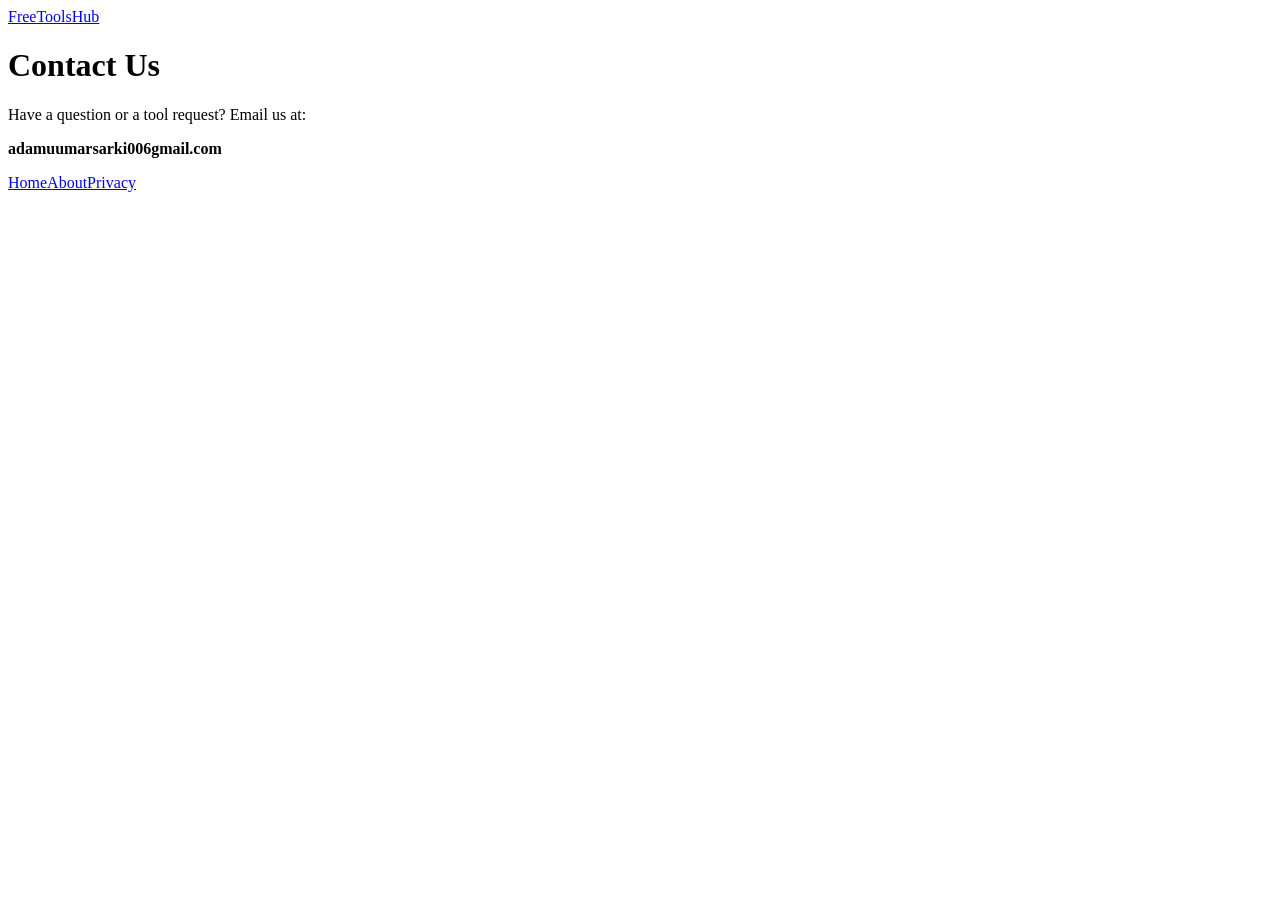
==== contact.html @ 8f6e4849 "Create contact.html" ====
<!DOCTYPE html>
<html lang="en"><head>
<meta charset="UTF-8">
<meta name="viewport" content="width=device-width, initial-scale=1">
<title>Contact FreeToolsHub</title>
<link rel="stylesheet" href="style.css">
</head><body>
<header><a href="index.html">FreeToolsHub</a></header>
<main><div class="card">
<h1>Contact Us</h1>
<p>Have a question or a tool request? Email us at:</p>
<p><b>adamuumarsarki006gmail.com</b></p>
</div></main>
<footer><a href="index.html">Home</a><a href="about.html">About</a><a href="privacy.html">Privacy</a></footer>
</body></html>
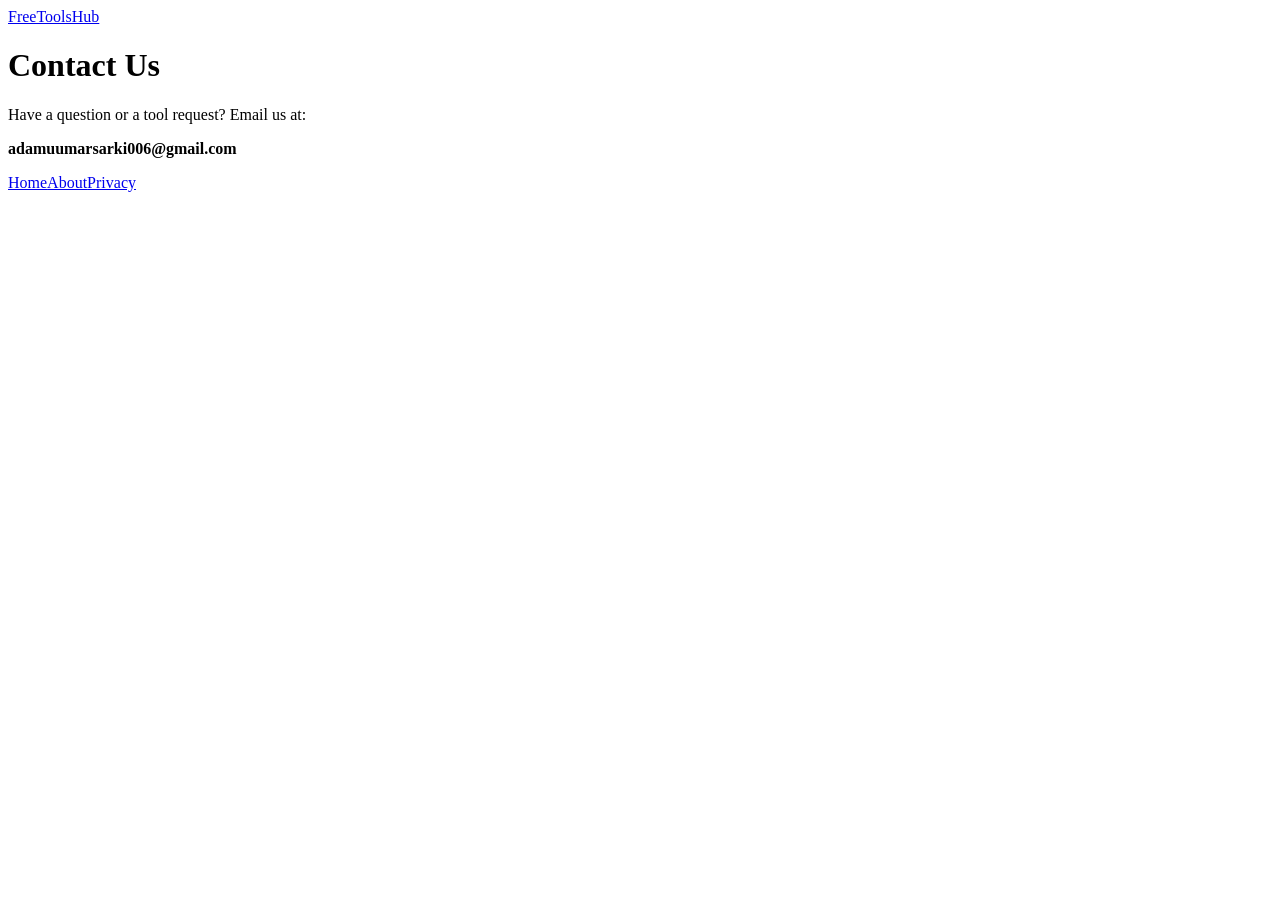
==== commit bd07aa3e: "Update contact.html" ====
--- a/contact.html
+++ b/contact.html
@@ -9,7 +9,7 @@
 <main><div class="card">
 <h1>Contact Us</h1>
 <p>Have a question or a tool request? Email us at:</p>
-<p><b>adamuumarsarki006gmail.com</b></p>
+<p><b>adamuumarsarki006@gmail.com</b></p>
 </div></main>
 <footer><a href="index.html">Home</a><a href="about.html">About</a><a href="privacy.html">Privacy</a></footer>
 </body></html>
